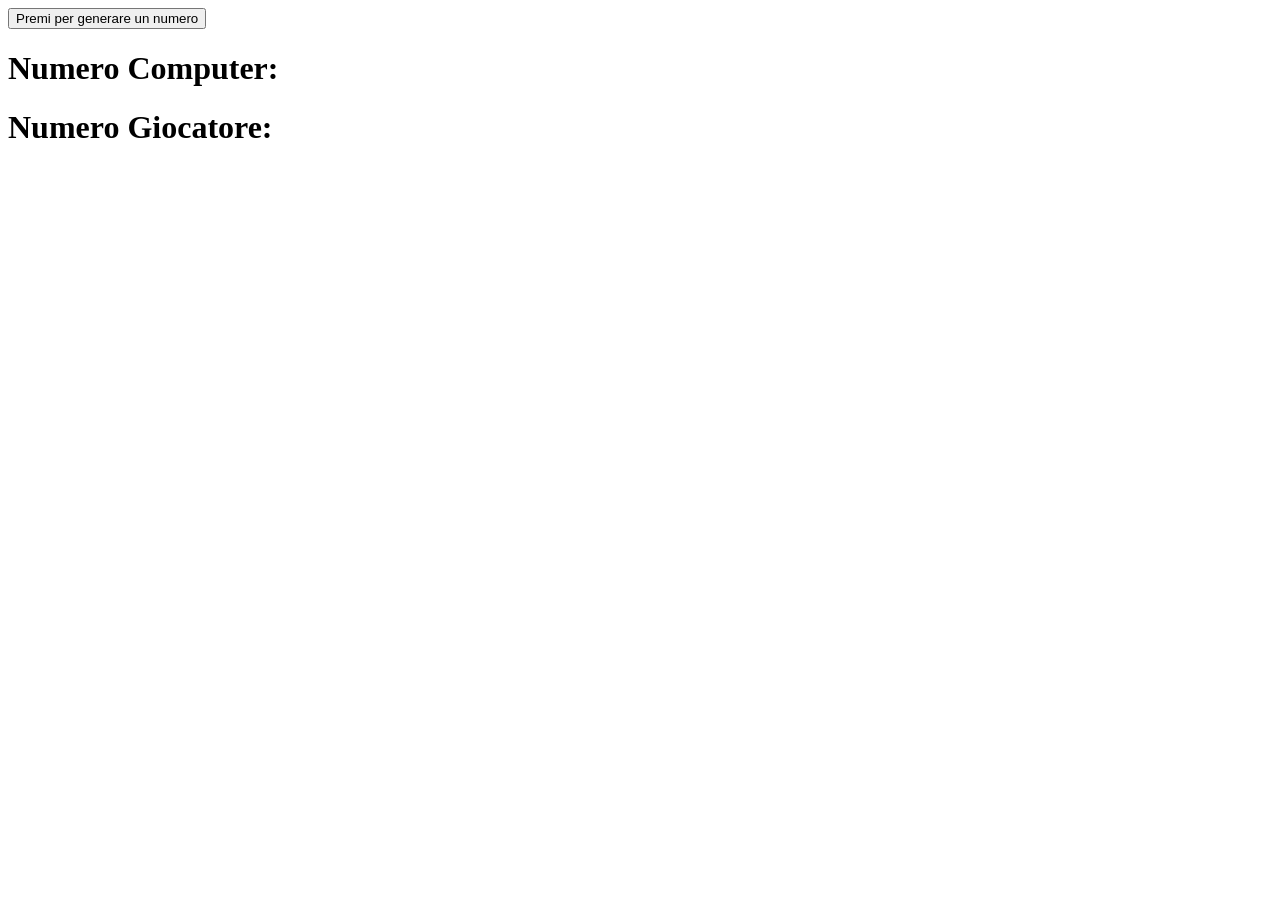
==== Gioco dei dadi/index.html @ 0ff6d0e2 "Added button on HTML, and created event listener for that button with random numbers" ====
<!DOCTYPE html>
<html lang="en">

<head>
    <meta charset="UTF-8">
    <meta name="viewport" content="width=device-width, initial-scale=1.0">
    <title>Document</title>

    <link rel="stylesheet" href="css/style.css">
</head>

<body>



    <button>Premi per generare un numero</button>


    <h1>Numero Computer: <span id="numeroPc"></span></h1>
    <h1>Numero Giocatore: <span id="numeroUser"></span></h1>

    <h1 id="risultato"></h1>





    <script src="js/script.js"></script>
</body>

</html>
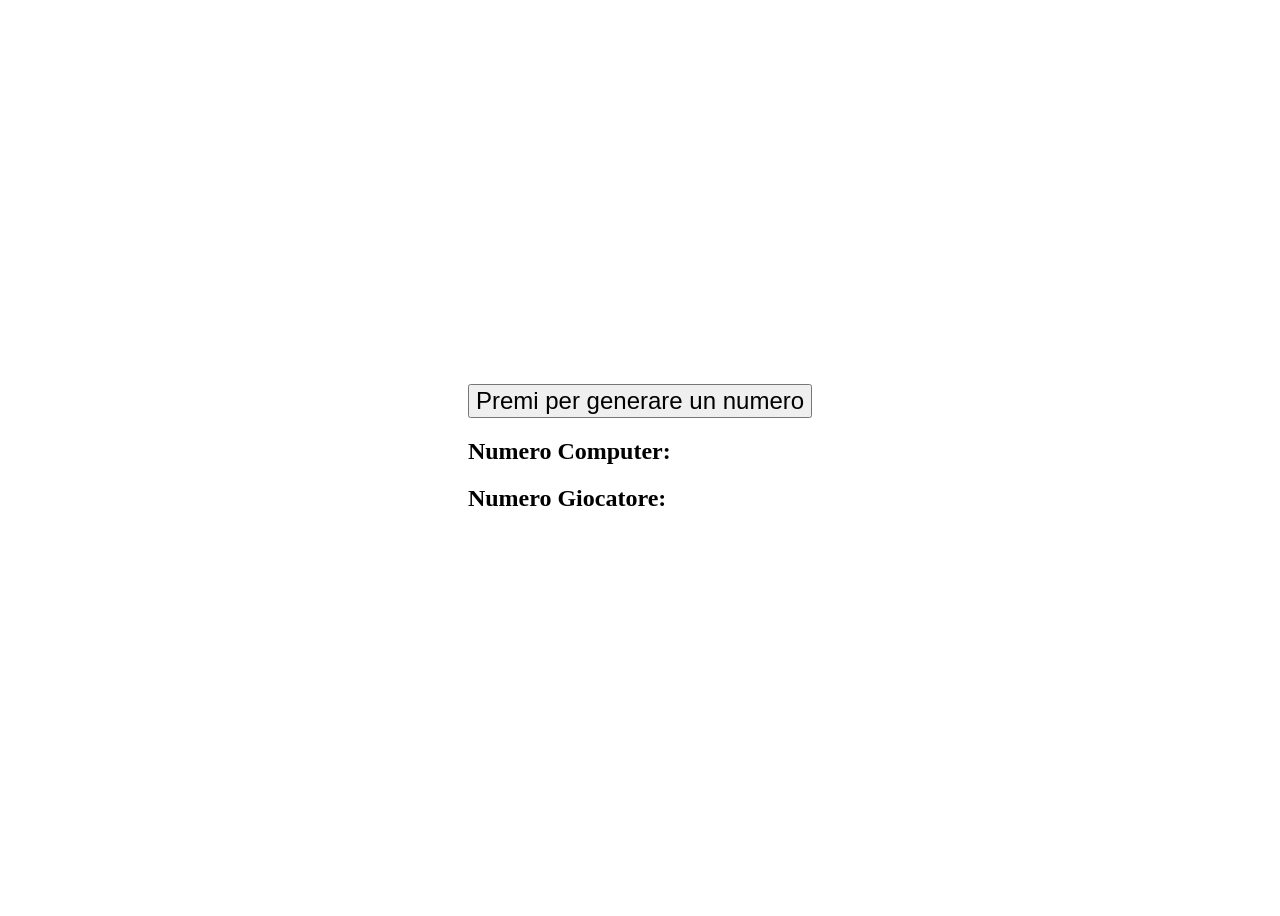
==== commit 28caa1ba: "Added style on dadi" ====
--- a/Gioco dei dadi/index.html
+++ b/Gioco dei dadi/index.html
@@ -11,17 +11,17 @@
 
 <body>
 
+    <section>
 
+        <button>Premi per generare un numero</button>
 
-    <button>Premi per generare un numero</button>
+        <div>
+            <h1>Numero Computer: <span id="numeroPc"></span></h1>
+            <h1>Numero Giocatore: <span id="numeroUser"></span></h1>
 
-
-    <h1>Numero Computer: <span id="numeroPc"></span></h1>
-    <h1>Numero Giocatore: <span id="numeroUser"></span></h1>
-
-    <h1 id="risultato"></h1>
-
-
+            <h1 id="risultato"></h1>
+        </div>
+    </section>
 
 
 
--- a/Gioco dei dadi/css/style.css
+++ b/Gioco dei dadi/css/style.css
@@ -0,0 +1,14 @@
+h1#risultato {
+    color: red;
+}
+
+button {
+    font-size: 1.5rem;
+}
+
+body {
+    display: flex;
+    justify-content: center;
+    align-items: center;
+    height: 100vh;
+}
